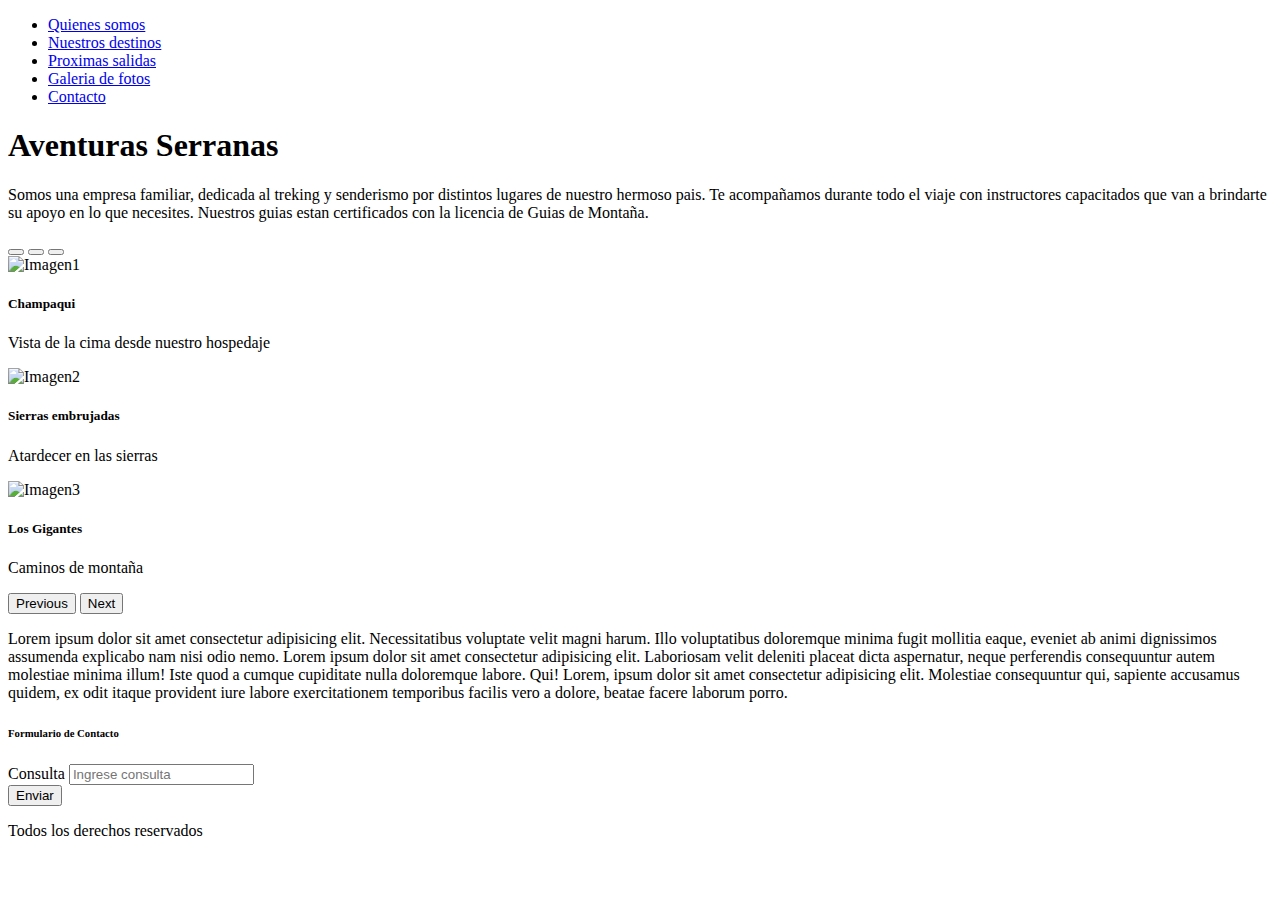
==== index.html @ b8fe9a47 "Primer commit" ====
<!DOCTYPE html>
<html lang="en">
<head>
    <meta charset="UTF-8">
    <meta http-equiv="X-UA-Compatible" content="IE=edge">
    <meta name="description" content="Empresa dedicada al turismo de aventura en Argentina, trekking y senderismo">
    <meta name="keywords" content="Turismo, trekking, champaqui">
    <meta name="copy" content="Aventuras Serranas">
    <meta name="author" content="Celeste Moyano">
    <meta property="og:title" content="Aventuras serranas">
    <meta property="og:image" content="">
    <meta property="og:locale" content="es_ES">
    <meta property="og:description" content="Empresa dedicada al turismo de aventura en Argentina, trekking y senderismo">
    <meta name="viewport" content="width=device-width, initial-scale=1">
    <link rel="stylesheet" href="favicon.ico" type="">
    <link href="https://cdn.jsdelivr.net/npm/bootstrap@5.1.3/dist/css/bootstrap.min.css" rel="stylesheet" integrity="sha384-1BmE4kWBq78iYhFldvKuhfTAU6auU8tT94WrHftjDbrCEXSU1oBoqyl2QvZ6jIW3" crossorigin="anonymous">
    <script src="https://cdn.jsdelivr.net/npm/bootstrap@5.1.3/dist/js/bootstrap.bundle.min.js" integrity="sha384-ka7Sk0Gln4gmtz2MlQnikT1wXgYsOg+OMhuP+IlRH9sENBO0LRn5q+8nbTov4+1p" crossorigin="anonymous"></script>
    <link rel="preconnect" href="https://fonts.googleapis.com">
    <link rel="preconnect" href="https://fonts.gstatic.com" crossorigin>
    <link href="https://fonts.googleapis.com/css2?family=Roboto&display=swap" rel="stylesheet">
    <link rel="stylesheet" href="../Proyecto/css/main.css">
    <title>Aventuras Serranas</title>
</head>
<body>
    <header>
      <nav>
            <ul class="menu">
              <li class="menu__item">
                <a  href="html/quienes_somos.html">Quienes somos</a>
              </li>
              <li class="menu__item">
                <a  href="html/nuestros_destinos.html">Nuestros destinos</a>
              </li>
              <li class="menu__item">
                <a  href="html/proximas_salidas.html">Proximas salidas</a>
              </li>
              <li class="menu__item">
                <a  href="html/galeria_fotos.html">Galeria de fotos</a>
              </li>
              <li class="menu__item">
                <a href="html/contacto.html">Contacto</a>
              </li>
            </ul>
        </nav>         
    </header>
    <div class="container">
        <h1 class="centrar textoGrande">Aventuras Serranas</h1>
        <p>Somos una empresa familiar, dedicada al treking y senderismo por distintos lugares de nuestro hermoso pais. Te acompañamos durante todo el viaje con instructores capacitados que van a brindarte su apoyo en lo que necesites. Nuestros guias estan certificados con la licencia de Guias de Montaña.
        </p>
        <div id="carouselExampleCaptions" class="carousel slide" data-bs-ride="carousel">
            <div class="carousel-indicators">
              <button type="button" data-bs-target="#carouselExampleCaptions" data-bs-slide-to="0" class="active" aria-current="true" aria-label="Slide 1"></button>
              <button type="button" data-bs-target="#carouselExampleCaptions" data-bs-slide-to="1" aria-label="Slide 2"></button>
              <button type="button" data-bs-target="#carouselExampleCaptions" data-bs-slide-to="2" aria-label="Slide 3"></button>
            </div>
            <div class="carousel-inner achicar">
              <div class="carousel-item active">
                <img src="../Proyecto/imagenes/champaquiCarousel.jpg" class="d-block w-100 achicar" alt="Imagen1">
                <div class="carousel-caption d-none d-md-block">
                  <h5>Champaqui</h5>
                  <p>Vista de la cima desde nuestro hospedaje</p>
                </div>
              </div>
              <div class="carousel-item">
                <img src="../Proyecto/imagenes/sierrasCarousel.jpg" class="d-block w-100 achicar" alt="Imagen2">
                <div class="carousel-caption d-none d-md-block">
                  <h5>Sierras embrujadas</h5>
                  <p>Atardecer en las sierras</p>
                </div>
              </div>
              <div class="carousel-item">
                <img src="../Proyecto/imagenes/gigantesCarrousel.jpg" class="d-block w-100 achicar" alt="Imagen3">
                <div class="carousel-caption d-none d-md-block">
                  <h5>Los Gigantes</h5>
                  <p>Caminos de montaña</p>
                </div>
              </div>
            </div>
            <button class="carousel-control-prev" type="button" data-bs-target="#carouselExampleCaptions" data-bs-slide="prev">
              <span class="carousel-control-prev-icon" aria-hidden="true"></span>
              <span class="visually-hidden">Previous</span>
            </button>
            <button class="carousel-control-next" type="button" data-bs-target="#carouselExampleCaptions" data-bs-slide="next">
              <span class="carousel-control-next-icon" aria-hidden="true"></span>
              <span class="visually-hidden">Next</span>
            </button>
          </div>
          <p>Lorem ipsum dolor sit amet consectetur adipisicing elit. Necessitatibus voluptate velit magni harum. Illo voluptatibus doloremque minima fugit mollitia eaque, eveniet ab animi dignissimos assumenda explicabo nam nisi odio nemo. Lorem ipsum dolor sit amet consectetur adipisicing elit. Laboriosam velit deleniti placeat dicta aspernatur, neque perferendis consequuntur autem molestiae minima illum! Iste quod a cumque cupiditate nulla doloremque labore. Qui! Lorem, ipsum dolor sit amet consectetur adipisicing elit. Molestiae consequuntur qui, sapiente accusamus quidem, ex odit itaque provident iure labore exercitationem temporibus facilis vero a dolore, beatae facere laborum porro.</p>
    </div>
       
    <footer>
        <div class="container">
            <h6>Formulario de Contacto</h6>
            <form action="#">
	            <div class="form-group">
  	            <label for="email">Consulta</label>
  	            <input type="email" class="form-control" id="email" placeholder="Ingrese consulta" name="email">
	            </div>
	            <button type="button" class="btn btn-secondary">Enviar</button>
            </form>
        </div>
        <p class="centrar">Todos los derechos reservados</p>
    </footer>
    <script src="https://code.jquery.com/jquery-3.5.1.slim.min.js" integrity="sha384-DfXdz2htPH0lsSSs5nCTpuj/zy4C+OGpamoFVy38MVBnE+IbbVYUew+OrCXaRkfj" crossorigin="anonymous"></script>
    <script src="https://cdn.jsdelivr.net/npm/popper.js@1.16.0/dist/umd/popper.min.js" integrity="sha384-Q6E9RHvbIyZFJoft+2mJbHaEWldlvI9IOYy5n3zV9zzTtmI3UksdQRVvoxMfooAo" crossorigin="anonymous"></script>
    <script src="https://stackpath.bootstrapcdn.com/bootstrap/4.5.0/js/bootstrap.min.js" integrity="sha384-OgVRvuATP1z7JjHLkuOU7Xw704+h835Lr+6QL9UvYjZE3Ipu6Tp75j7Bh/kR0JKI" crossorigin="anonymous"></script>     
</body>
</html>
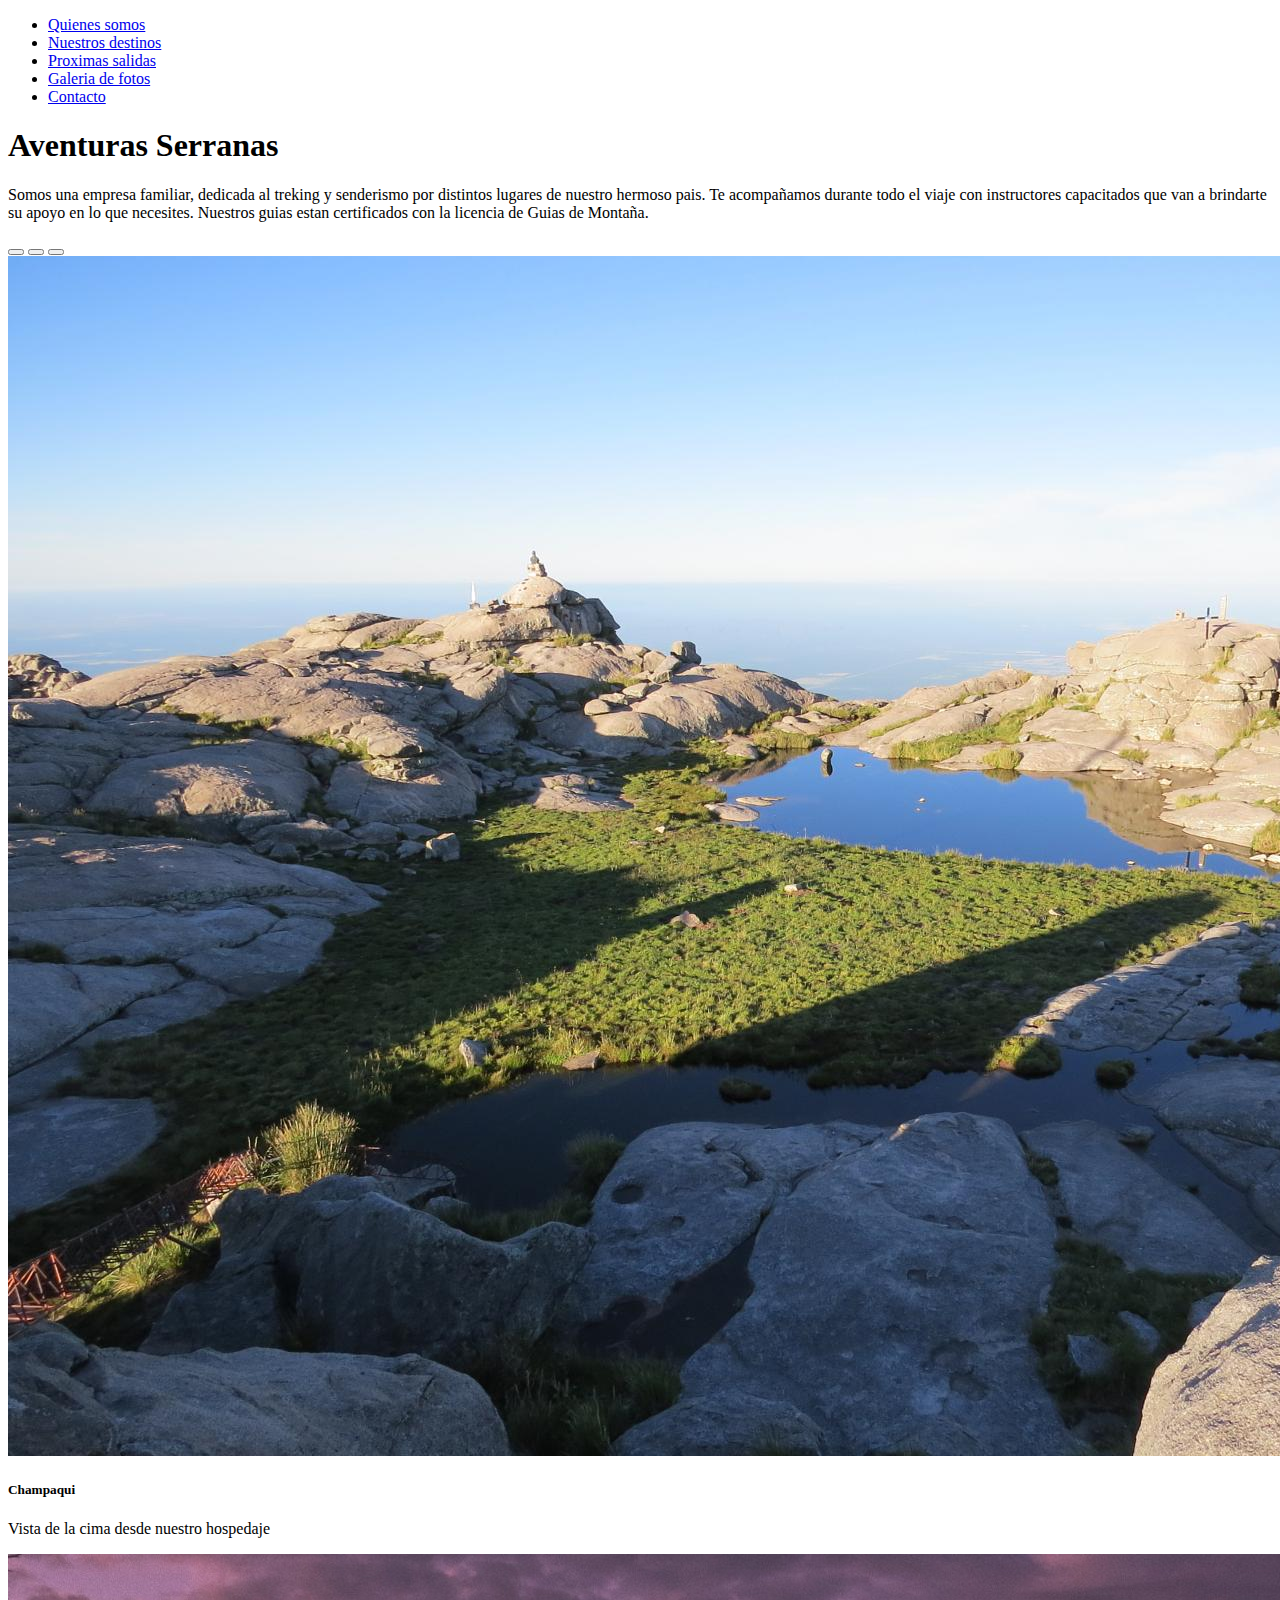
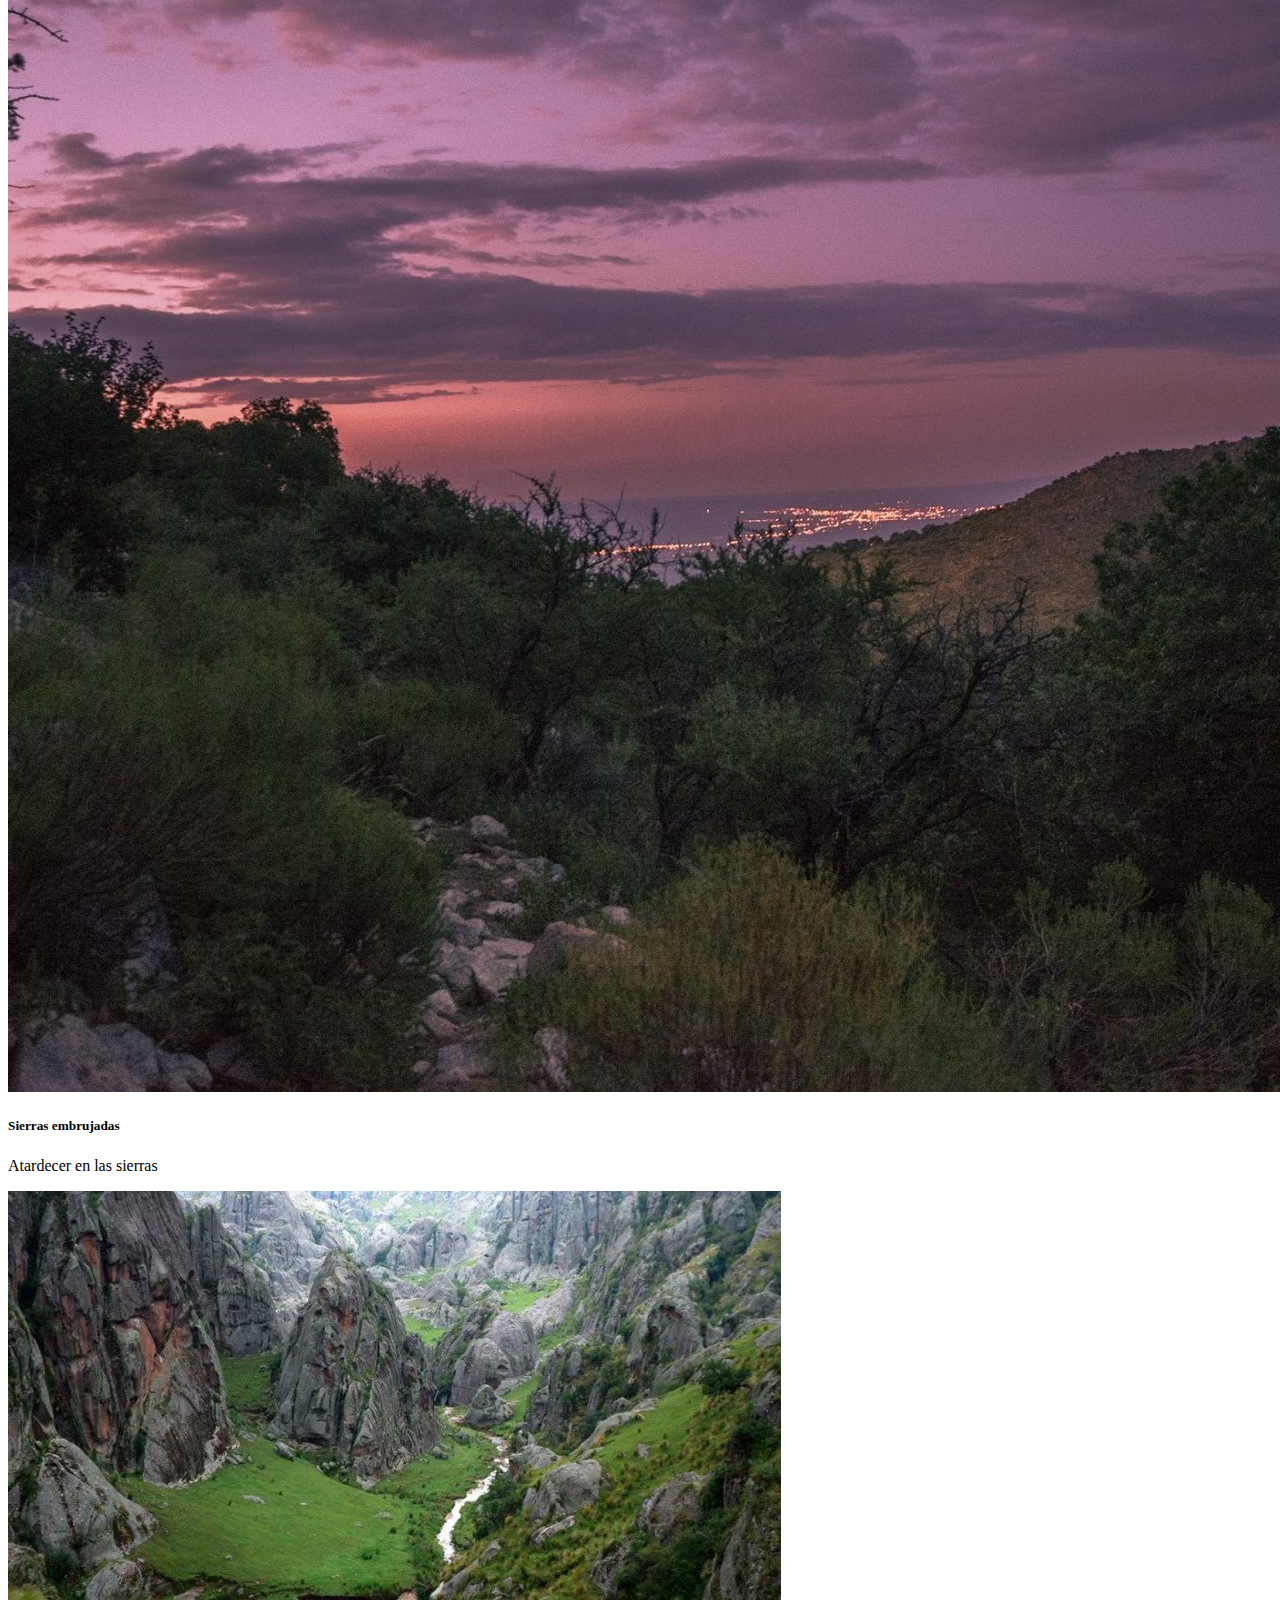
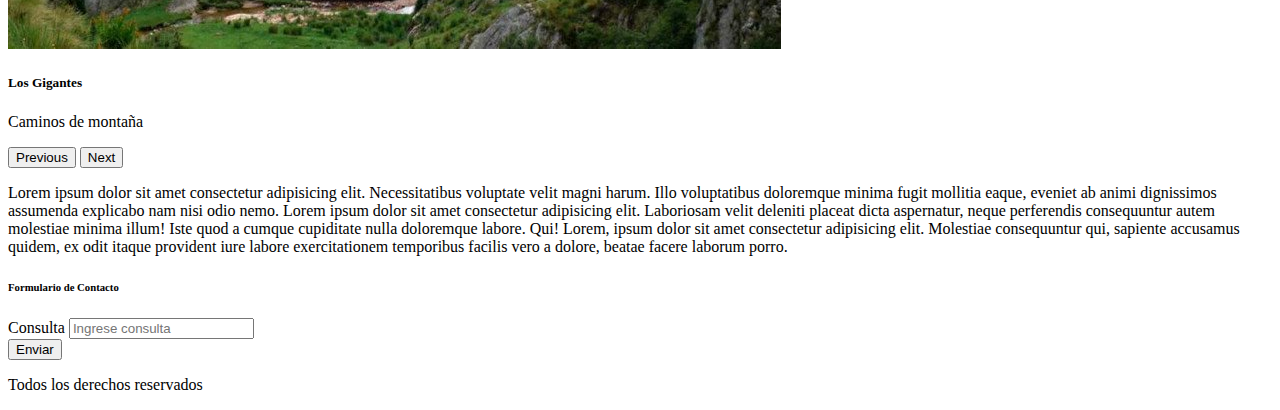
==== commit e356a76b: "Primer commit" ====
--- a/index.html
+++ b/index.html
@@ -18,7 +18,7 @@
     <link rel="preconnect" href="https://fonts.googleapis.com">
     <link rel="preconnect" href="https://fonts.gstatic.com" crossorigin>
     <link href="https://fonts.googleapis.com/css2?family=Roboto&display=swap" rel="stylesheet">
-    <link rel="stylesheet" href="../Proyecto/css/main.css">
+    <link rel="stylesheet" href="css/main.css">
     <title>Aventuras Serranas</title>
 </head>
 <body>
@@ -55,21 +55,21 @@
             </div>
             <div class="carousel-inner achicar">
               <div class="carousel-item active">
-                <img src="../Proyecto/imagenes/champaquiCarousel.jpg" class="d-block w-100 achicar" alt="Imagen1">
+                <img src="imagenes/champaquiCarousel.jpg" class="d-block w-100 achicar" alt="Imagen1">
                 <div class="carousel-caption d-none d-md-block">
                   <h5>Champaqui</h5>
                   <p>Vista de la cima desde nuestro hospedaje</p>
                 </div>
               </div>
               <div class="carousel-item">
-                <img src="../Proyecto/imagenes/sierrasCarousel.jpg" class="d-block w-100 achicar" alt="Imagen2">
+                <img src="imagenes/sierrasCarousel.jpg" class="d-block w-100 achicar" alt="Imagen2">
                 <div class="carousel-caption d-none d-md-block">
                   <h5>Sierras embrujadas</h5>
                   <p>Atardecer en las sierras</p>
                 </div>
               </div>
               <div class="carousel-item">
-                <img src="../Proyecto/imagenes/gigantesCarrousel.jpg" class="d-block w-100 achicar" alt="Imagen3">
+                <img src="imagenes/gigantesCarrousel.jpg" class="d-block w-100 achicar" alt="Imagen3">
                 <div class="carousel-caption d-none d-md-block">
                   <h5>Los Gigantes</h5>
                   <p>Caminos de montaña</p>
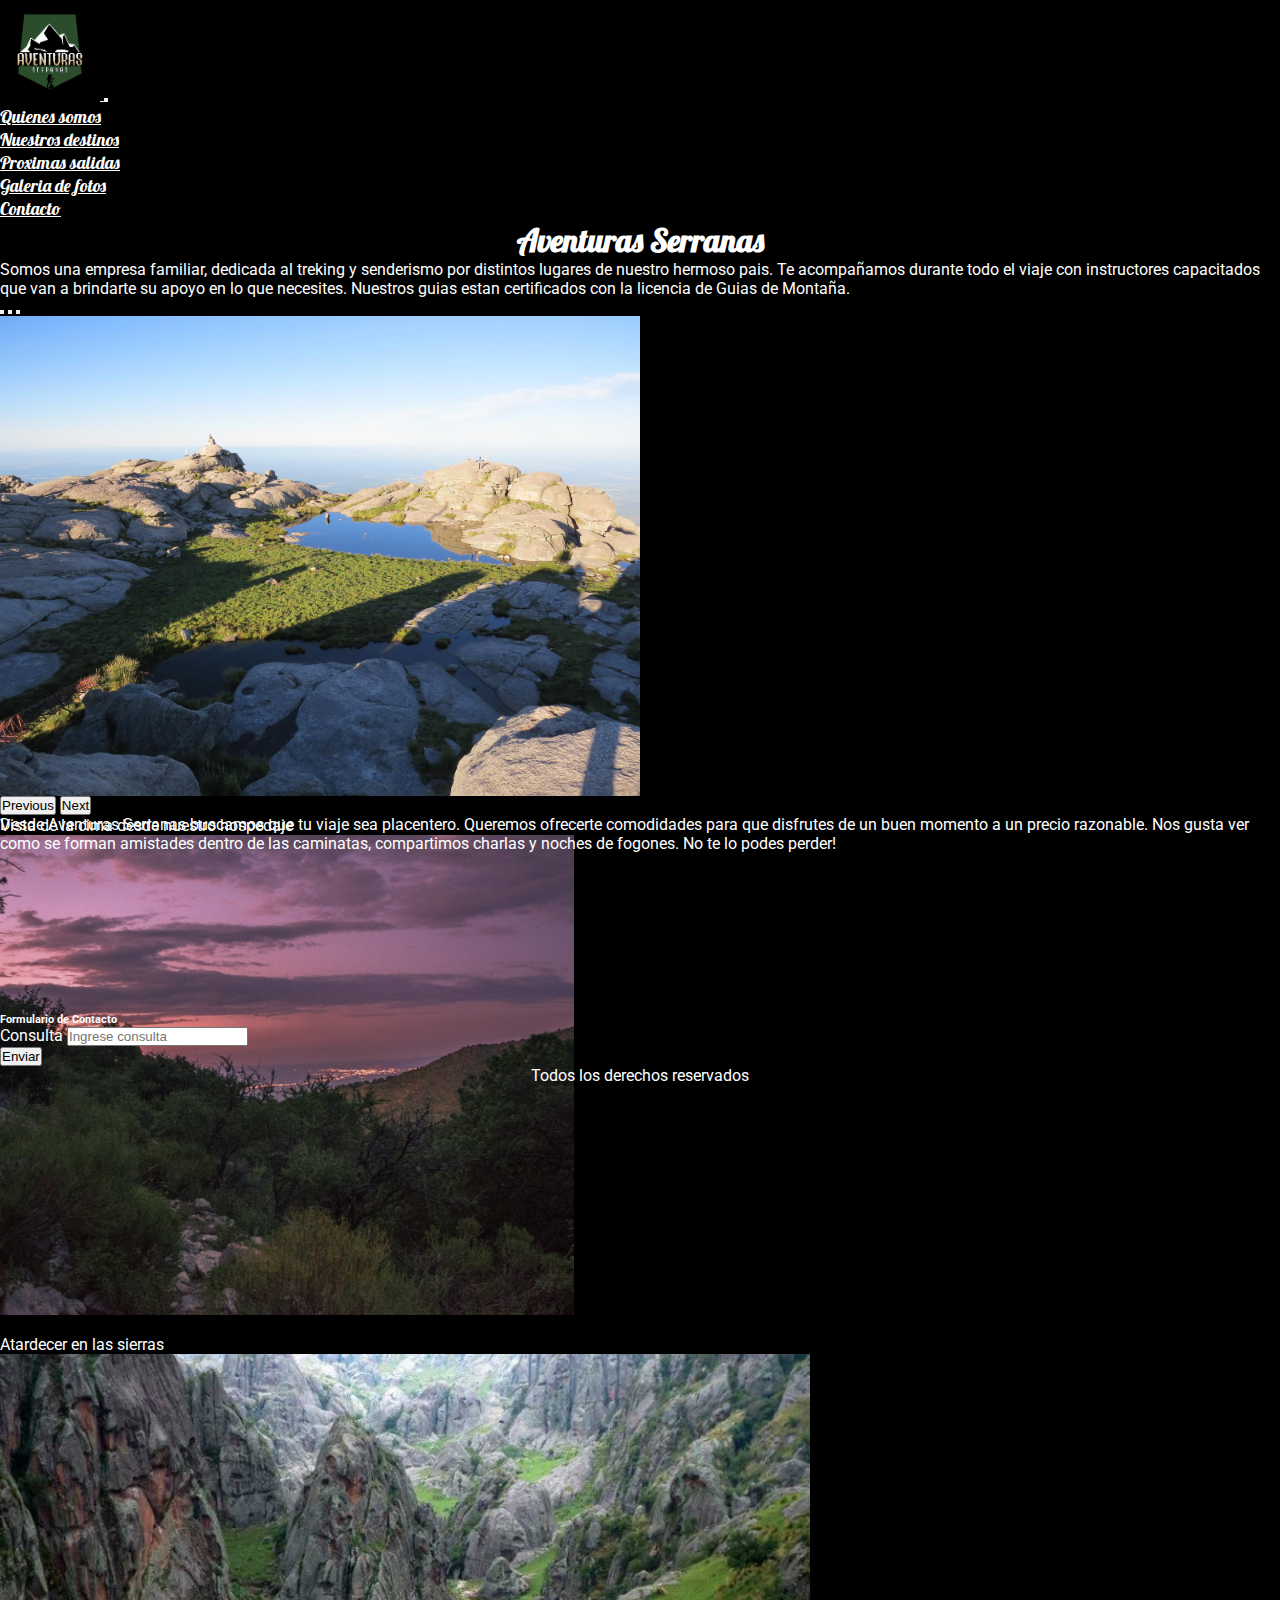
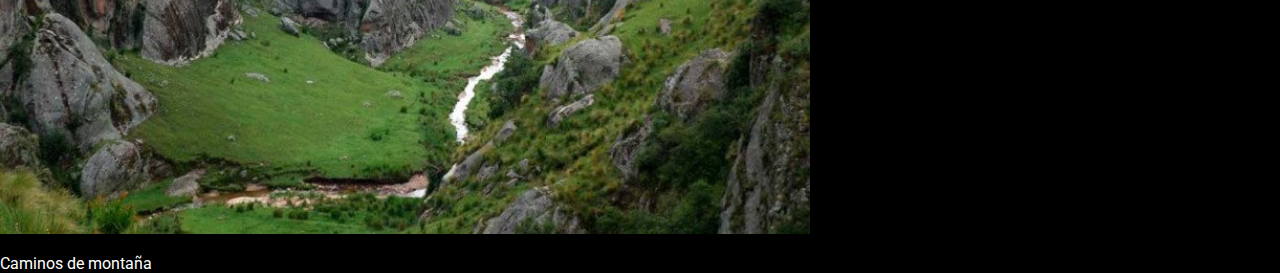
==== commit 286aadaa: "Primer commit" ====
--- a/index.html
+++ b/index.html
@@ -1,108 +1,144 @@
 <!DOCTYPE html>
 <html lang="en">
+
 <head>
-    <meta charset="UTF-8">
-    <meta http-equiv="X-UA-Compatible" content="IE=edge">
-    <meta name="description" content="Empresa dedicada al turismo de aventura en Argentina, trekking y senderismo">
-    <meta name="keywords" content="Turismo, trekking, champaqui">
-    <meta name="copy" content="Aventuras Serranas">
-    <meta name="author" content="Celeste Moyano">
-    <meta property="og:title" content="Aventuras serranas">
-    <meta property="og:image" content="">
-    <meta property="og:locale" content="es_ES">
-    <meta property="og:description" content="Empresa dedicada al turismo de aventura en Argentina, trekking y senderismo">
-    <meta name="viewport" content="width=device-width, initial-scale=1">
-    <link rel="stylesheet" href="favicon.ico" type="">
-    <link href="https://cdn.jsdelivr.net/npm/bootstrap@5.1.3/dist/css/bootstrap.min.css" rel="stylesheet" integrity="sha384-1BmE4kWBq78iYhFldvKuhfTAU6auU8tT94WrHftjDbrCEXSU1oBoqyl2QvZ6jIW3" crossorigin="anonymous">
-    <script src="https://cdn.jsdelivr.net/npm/bootstrap@5.1.3/dist/js/bootstrap.bundle.min.js" integrity="sha384-ka7Sk0Gln4gmtz2MlQnikT1wXgYsOg+OMhuP+IlRH9sENBO0LRn5q+8nbTov4+1p" crossorigin="anonymous"></script>
-    <link rel="preconnect" href="https://fonts.googleapis.com">
-    <link rel="preconnect" href="https://fonts.gstatic.com" crossorigin>
-    <link href="https://fonts.googleapis.com/css2?family=Roboto&display=swap" rel="stylesheet">
-    <link rel="stylesheet" href="css/main.css">
-    <title>Aventuras Serranas</title>
+  <meta charset="UTF-8">
+  <meta http-equiv="X-UA-Compatible" content="IE=edge">
+  <meta name="description" content="Empresa dedicada al turismo de aventura en Argentina, trekking y senderismo">
+  <meta name="keywords" content="Turismo, trekking, champaqui">
+  <meta name="copy" content="Aventuras Serranas">
+  <meta name="author" content="Celeste Moyano">
+  <meta property="og:title" content="Aventuras serranas">
+  <meta property="og:image" content="">
+  <meta property="og:locale" content="es_ES">
+  <meta property="og:description" content="Empresa dedicada al turismo de aventura en Argentina, trekking y senderismo">
+  <meta name="viewport" content="width=device-width, initial-scale=1">
+  <link rel="stylesheet" href="favicon.ico" type="">
+  <link href="https://cdn.jsdelivr.net/npm/bootstrap@5.1.3/dist/css/bootstrap.min.css" rel="stylesheet"
+    integrity="sha384-1BmE4kWBq78iYhFldvKuhfTAU6auU8tT94WrHftjDbrCEXSU1oBoqyl2QvZ6jIW3" crossorigin="anonymous">
+  <script src="https://cdn.jsdelivr.net/npm/bootstrap@5.1.3/dist/js/bootstrap.bundle.min.js"
+    integrity="sha384-ka7Sk0Gln4gmtz2MlQnikT1wXgYsOg+OMhuP+IlRH9sENBO0LRn5q+8nbTov4+1p"
+    crossorigin="anonymous"></script>
+  <link rel="preconnect" href="https://fonts.googleapis.com">
+  <link rel="preconnect" href="https://fonts.gstatic.com" crossorigin>
+  <link href="https://fonts.googleapis.com/css2?family=Lobster&display=swap" rel="stylesheet">
+  <link rel="preconnect" href="https://fonts.googleapis.com">
+  <link rel="preconnect" href="https://fonts.gstatic.com" crossorigin>
+  <link href="https://fonts.googleapis.com/css2?family=Roboto&display=swap" rel="stylesheet">
+  <link rel="stylesheet" href="css/main.css">
+  <title>Aventuras Serranas</title>
 </head>
+
 <body>
-    <header>
-      <nav>
-            <ul class="menu">
-              <li class="menu__item">
-                <a  href="html/quienes_somos.html">Quienes somos</a>
-              </li>
-              <li class="menu__item">
-                <a  href="html/nuestros_destinos.html">Nuestros destinos</a>
-              </li>
-              <li class="menu__item">
-                <a  href="html/proximas_salidas.html">Proximas salidas</a>
-              </li>
-              <li class="menu__item">
-                <a  href="html/galeria_fotos.html">Galeria de fotos</a>
-              </li>
-              <li class="menu__item">
-                <a href="html/contacto.html">Contacto</a>
-              </li>
-            </ul>
-        </nav>         
-    </header>
+  <header>
+    <nav class="navbar navbar-expand-lg navbar navbar-dark bg-dark">
+      <div class="container-fluid">
+        <a class="navbar-brand" href="#">
+          <img src="imagenes/logo.png" alt="logo" width="100" height="100"
+            class="d-inline-block align-text-top bordesRedondeados">
+        </a>
+        <button class="navbar-toggler" type="button" data-bs-toggle="collapse" data-bs-target="#navbarSupportedContent"
+          aria-controls="navbarSupportedContent" aria-expanded="false" aria-label="Toggle navigation">
+          <span class="navbar-toggler-icon"></span>
+        </button>
+        <div class="collapse navbar-collapse" id="navbarSupportedContent">
+          <ul class="navbar-nav ml-auto derecha">
+            <li class="nav-item">
+              <a class="nav-link" href="html/quienes_somos.html">Quienes somos</a>
+            </li>
+            <li class="nav-item">
+              <a class="nav-link" href="html/nuestros_destinos.html">Nuestros destinos</a>
+            </li>
+            <li class="nav-item">
+              <a class="nav-link" href="html/proximas_salidas.html">Proximas salidas</a>
+            </li>
+            <li class="nav-item">
+              <a class="nav-link" href="html/galeria_fotos.html">Galeria de fotos</a>
+            </li>
+            <li class="nav-item">
+              <a class="nav-link" href="contacto.html">Contacto</a>
+            </li>
+          </ul>
+        </div>
+      </div>
+    </nav>
+  </header>
+  <div class="container-fluid">
+    <h1 class="centrar">Aventuras Serranas</h1>
+    <p>Somos una empresa familiar, dedicada al treking y senderismo por distintos lugares de nuestro hermoso pais. Te
+      acompañamos durante todo el viaje con instructores capacitados que van a brindarte su apoyo en lo que necesites.
+      Nuestros guias estan certificados con la licencia de Guias de Montaña.
+    </p>
+    <div id="carouselExampleCaptions" class="carousel slide" data-bs-ride="carousel">
+      <div class="carousel-indicators">
+        <button type="button" data-bs-target="#carouselExampleCaptions" data-bs-slide-to="0" class="active"
+          aria-current="true" aria-label="Slide 1"></button>
+        <button type="button" data-bs-target="#carouselExampleCaptions" data-bs-slide-to="1"
+          aria-label="Slide 2"></button>
+        <button type="button" data-bs-target="#carouselExampleCaptions" data-bs-slide-to="2"
+          aria-label="Slide 3"></button>
+      </div>
+      <div class="carousel-inner achicar">
+        <div class="carousel-item active">
+          <img src="imagenes/champaquiCarousel.jpg" class="d-block w-100 achicar" alt="Imagen1">
+          <div class="carousel-caption d-none d-md-block">
+            <h5>Champaqui</h5>
+            <p>Vista de la cima desde nuestro hospedaje</p>
+          </div>
+        </div>
+        <div class="carousel-item">
+          <img src="imagenes/sierrasCarousel.jpg" class="d-block w-100 achicar" alt="Imagen2">
+          <div class="carousel-caption d-none d-md-block">
+            <h5>Sierras embrujadas</h5>
+            <p>Atardecer en las sierras</p>
+          </div>
+        </div>
+        <div class="carousel-item">
+          <img src="imagenes/gigantesCarrousel.jpg" class="d-block w-100 achicar" alt="Imagen3">
+          <div class="carousel-caption d-none d-md-block">
+            <h5>Los Gigantes</h5>
+            <p>Caminos de montaña</p>
+          </div>
+        </div>
+      </div>
+      <button class="carousel-control-prev" type="button" data-bs-target="#carouselExampleCaptions"
+        data-bs-slide="prev">
+        <span class="carousel-control-prev-icon" aria-hidden="true"></span>
+        <span class="visually-hidden">Previous</span>
+      </button>
+      <button class="carousel-control-next" type="button" data-bs-target="#carouselExampleCaptions"
+        data-bs-slide="next">
+        <span class="carousel-control-next-icon" aria-hidden="true"></span>
+        <span class="visually-hidden">Next</span>
+      </button>
+    </div>
+    <p>Desde Aventuras Serranas buscamos que tu viaje sea placentero. Queremos ofrecerte comodidades para que disfrutes
+      de un buen momento a un precio razonable. Nos gusta ver como se forman amistades dentro de las caminatas,
+      compartimos charlas y noches de fogones. No te lo podes perder!</p>
+  </div>
+
+  <footer>
     <div class="container">
-        <h1 class="centrar textoGrande">Aventuras Serranas</h1>
-        <p>Somos una empresa familiar, dedicada al treking y senderismo por distintos lugares de nuestro hermoso pais. Te acompañamos durante todo el viaje con instructores capacitados que van a brindarte su apoyo en lo que necesites. Nuestros guias estan certificados con la licencia de Guias de Montaña.
-        </p>
-        <div id="carouselExampleCaptions" class="carousel slide" data-bs-ride="carousel">
-            <div class="carousel-indicators">
-              <button type="button" data-bs-target="#carouselExampleCaptions" data-bs-slide-to="0" class="active" aria-current="true" aria-label="Slide 1"></button>
-              <button type="button" data-bs-target="#carouselExampleCaptions" data-bs-slide-to="1" aria-label="Slide 2"></button>
-              <button type="button" data-bs-target="#carouselExampleCaptions" data-bs-slide-to="2" aria-label="Slide 3"></button>
-            </div>
-            <div class="carousel-inner achicar">
-              <div class="carousel-item active">
-                <img src="imagenes/champaquiCarousel.jpg" class="d-block w-100 achicar" alt="Imagen1">
-                <div class="carousel-caption d-none d-md-block">
-                  <h5>Champaqui</h5>
-                  <p>Vista de la cima desde nuestro hospedaje</p>
-                </div>
-              </div>
-              <div class="carousel-item">
-                <img src="imagenes/sierrasCarousel.jpg" class="d-block w-100 achicar" alt="Imagen2">
-                <div class="carousel-caption d-none d-md-block">
-                  <h5>Sierras embrujadas</h5>
-                  <p>Atardecer en las sierras</p>
-                </div>
-              </div>
-              <div class="carousel-item">
-                <img src="imagenes/gigantesCarrousel.jpg" class="d-block w-100 achicar" alt="Imagen3">
-                <div class="carousel-caption d-none d-md-block">
-                  <h5>Los Gigantes</h5>
-                  <p>Caminos de montaña</p>
-                </div>
-              </div>
-            </div>
-            <button class="carousel-control-prev" type="button" data-bs-target="#carouselExampleCaptions" data-bs-slide="prev">
-              <span class="carousel-control-prev-icon" aria-hidden="true"></span>
-              <span class="visually-hidden">Previous</span>
-            </button>
-            <button class="carousel-control-next" type="button" data-bs-target="#carouselExampleCaptions" data-bs-slide="next">
-              <span class="carousel-control-next-icon" aria-hidden="true"></span>
-              <span class="visually-hidden">Next</span>
-            </button>
-          </div>
-          <p>Lorem ipsum dolor sit amet consectetur adipisicing elit. Necessitatibus voluptate velit magni harum. Illo voluptatibus doloremque minima fugit mollitia eaque, eveniet ab animi dignissimos assumenda explicabo nam nisi odio nemo. Lorem ipsum dolor sit amet consectetur adipisicing elit. Laboriosam velit deleniti placeat dicta aspernatur, neque perferendis consequuntur autem molestiae minima illum! Iste quod a cumque cupiditate nulla doloremque labore. Qui! Lorem, ipsum dolor sit amet consectetur adipisicing elit. Molestiae consequuntur qui, sapiente accusamus quidem, ex odit itaque provident iure labore exercitationem temporibus facilis vero a dolore, beatae facere laborum porro.</p>
+      <h6>Formulario de Contacto</h6>
+      <form action="#">
+        <div class="form-group">
+          <label for="email">Consulta</label>
+          <input type="email" class="form-control" id="email" placeholder="Ingrese consulta" name="email">
+        </div>
+        <button type="button" class="btn btn-secondary">Enviar</button>
+      </form>
     </div>
-       
-    <footer>
-        <div class="container">
-            <h6>Formulario de Contacto</h6>
-            <form action="#">
-	            <div class="form-group">
-  	            <label for="email">Consulta</label>
-  	            <input type="email" class="form-control" id="email" placeholder="Ingrese consulta" name="email">
-	            </div>
-	            <button type="button" class="btn btn-secondary">Enviar</button>
-            </form>
-        </div>
-        <p class="centrar">Todos los derechos reservados</p>
-    </footer>
-    <script src="https://code.jquery.com/jquery-3.5.1.slim.min.js" integrity="sha384-DfXdz2htPH0lsSSs5nCTpuj/zy4C+OGpamoFVy38MVBnE+IbbVYUew+OrCXaRkfj" crossorigin="anonymous"></script>
-    <script src="https://cdn.jsdelivr.net/npm/popper.js@1.16.0/dist/umd/popper.min.js" integrity="sha384-Q6E9RHvbIyZFJoft+2mJbHaEWldlvI9IOYy5n3zV9zzTtmI3UksdQRVvoxMfooAo" crossorigin="anonymous"></script>
-    <script src="https://stackpath.bootstrapcdn.com/bootstrap/4.5.0/js/bootstrap.min.js" integrity="sha384-OgVRvuATP1z7JjHLkuOU7Xw704+h835Lr+6QL9UvYjZE3Ipu6Tp75j7Bh/kR0JKI" crossorigin="anonymous"></script>     
+    <p class="centrar">Todos los derechos reservados</p>
+  </footer>
+  <script src="https://code.jquery.com/jquery-3.5.1.slim.min.js"
+    integrity="sha384-DfXdz2htPH0lsSSs5nCTpuj/zy4C+OGpamoFVy38MVBnE+IbbVYUew+OrCXaRkfj"
+    crossorigin="anonymous"></script>
+  <script src="https://cdn.jsdelivr.net/npm/popper.js@1.16.0/dist/umd/popper.min.js"
+    integrity="sha384-Q6E9RHvbIyZFJoft+2mJbHaEWldlvI9IOYy5n3zV9zzTtmI3UksdQRVvoxMfooAo"
+    crossorigin="anonymous"></script>
+  <script src="https://stackpath.bootstrapcdn.com/bootstrap/4.5.0/js/bootstrap.min.js"
+    integrity="sha384-OgVRvuATP1z7JjHLkuOU7Xw704+h835Lr+6QL9UvYjZE3Ipu6Tp75j7Bh/kR0JKI"
+    crossorigin="anonymous"></script>
 </body>
+
 </html>--- a/css/main.css
+++ b/css/main.css
@@ -0,0 +1,350 @@
+* {
+  margin: 0%;
+  padding: 0%; }
+
+h2, h3, h4, h6, footer, p, li, section, label {
+  color: white;
+  font-family: 'Roboto' , sans-serif; }
+
+.textoNegro {
+  color: black; }
+
+h1 {
+  font-family: 'Lobster', cursive;
+  color: white;
+  animation-duration: 2s;
+  animation-name: aparecer; }
+
+@keyframes aparecer {
+  0% {
+    opacity: 0; }
+  100% {
+    opacity: 1; } }
+
+a {
+  color: white;
+  font-family: 'Lobster', cursive; }
+
+.menu__item {
+  padding: 3rem;
+  color: red; }
+
+body {
+  background-color: black; }
+
+.padreGrid {
+  display: grid;
+  grid-template-areas: "header header header"+ "historia historia icono"+ "imagen texto texto"+ "footer footer footer";
+  grid-template-rows: 10rem 18rem 18rem auto;
+  grid-template-columns: 30% auto 30rem;
+  grid-row-gap: 5px;
+  grid-column-gap: 5px; }
+
+.bordeGrid {
+  border: 2px solid black; }
+
+.headerGrid {
+  grid-area: header; }
+
+.footerGrid {
+  grid-area: footer; }
+
+.sectionHistoria {
+  grid-area: historia; }
+
+.sectionIcono {
+  grid-area: icono;
+  width: 30rem;
+  align-content: left; }
+
+.sectionImagen {
+  grid-area: imagen;
+  width: 100%; }
+
+.sectionTexto {
+  grid-area: texto; }
+
+.indexGrid {
+  display: grid;
+  grid-template-areas: "header header"+ "texto texto"+ "imagen1 imagen2"+ "footer footer";
+  grid-template-rows: 20rem 18rem auto;
+  grid-template-columns: 50% 50%;
+  grid-row-gap: 5px;
+  grid-column-gap: 5px; }
+
+.div1 {
+  grid-area: imagen1; }
+
+.div2 {
+  grid-area: imagen2; }
+
+.destinosGrid {
+  display: grid;
+  grid-template-areas: "header header"+ "cardSierras cardChampa"+ "cardGigantes cardCumbre"+ "footer footer"; }
+
+.sectionSierras {
+  grid-area: cardSierras; }
+
+.sectionChampa {
+  grid-area: cardChampa; }
+
+.sectionGigantes {
+  grid-area: cardGigantes; }
+
+.sectionCumbre {
+  grid-area: cardCumbre; }
+
+.footerDestinos {
+  grid-area: footer; }
+
+.galeriaGrid {
+  display: grid;
+  grid-template-areas: "header header header header"+ "img1 img2 img3 img4"+ "img5 img6 img7 img8"+ "img9 img10 img11 img12"+ "footer footer footer footer";
+  grid-template-rows: 10rem 27% 27% 27% auto;
+  grid-template-columns: 25% auto 25% 25%;
+  grid-row-gap: 5px;
+  grid-column-gap: 5px; }
+
+.divImg1 {
+  grid-area: img1; }
+
+.divImg2 {
+  grid-area: img2; }
+
+.divImg3 {
+  grid-area: img3; }
+
+.divImg4 {
+  grid-area: img4; }
+
+.divImg5 {
+  grid-area: img5; }
+
+.divImg6 {
+  grid-area: img6; }
+
+.divImg7 {
+  grid-area: img7; }
+
+.divImg8 {
+  grid-area: img8; }
+
+.divImg9 {
+  grid-area: img9; }
+
+.divImg10 {
+  grid-area: img10; }
+
+.divImg11 {
+  grid-area: img11; }
+
+.divImg12 {
+  grid-area: img12; }
+
+.footerGaleria {
+  grid-area: footer; }
+
+@media only screen and (max-width: 767px) {
+  .menu {
+    display: grid;
+    grid-template-columns: auto auto;
+    flex-direction: column;
+    width: 100%; }
+  .padreGrid {
+    grid-template-columns: 50% auto; }
+  .headerGrid {
+    width: 100%;
+    grid-template-columns: 50% auto; }
+  .menu__item {
+    height: auto;
+    padding: 2px;
+    font-size: xx-small; }
+  h1 {
+    margin: 0%;
+    width: 300px; }
+  input {
+    color: white; }
+  .sectionIcono {
+    width: 100px; }
+  .sectionImagen {
+    width: 100px; }
+  .logo {
+    width: 100px; }
+  .card-text {
+    font-size: x-small; }
+  .textoChico {
+    font-size: small; }
+  .card {
+    margin: 30px 0px 30px 30px; }
+  .col-sm-4 {
+    padding: 5px; } }
+
+@media only screen and (min-width: 768px) and (max-width: 991px) {
+  .menu {
+    display: grid;
+    grid-template-columns: 20% 20% 20% 20% auto; }
+  body {
+    width: auto; }
+  .padreGrid {
+    grid-template-columns: 50% auto; }
+  .headerGrid {
+    width: 100%;
+    grid-template-columns: 50% auto; }
+  h1 {
+    margin: 0px 0px 15px 0px;
+    width: 750px;
+    text-align: center;
+    margin-right: 0%; }
+  .menu__item {
+    height: auto;
+    padding: 5px; }
+  .sectionIcono {
+    width: 300px; }
+  .logo {
+    width: 200px;
+    float: initial; }
+  .container {
+    margin: 0%; }
+  .col-sm-4 {
+    padding: 15px; } }
+
+@media only screen and (min-width: 992px) and (max-width: 1440px) {
+  .menu {
+    display: grid;
+    grid-template-columns: 20% 20% 20% 20% auto; }
+  .col-sm-4 {
+    padding: 15px; }
+  a {
+    font-size: large; } }
+
+.bordesRedondeados {
+  border-radius: 10px; }
+
+.italica {
+  font-style: italic; }
+
+.negrita {
+  font-weight: bold; }
+
+.centrar {
+  text-align: center; }
+
+.textoGrande {
+  font-size: 400%; }
+
+.imagenChica {
+  width: 100px;
+  height: auto; }
+
+.imagenMini {
+  width: 50px;
+  height: auto; }
+
+.imagenGrande {
+  width: 300px;
+  height: 300px; }
+
+.achicar {
+  height: 30rem; }
+
+.centrarImg {
+  position: relative; }
+
+.derecha {
+  margin-left: auto; }
+
+.card-text {
+  color: black; }
+
+.card-title {
+  color: black;
+  font-weight: bold; }
+
+.card {
+  margin: 30px;
+  padding: 0%;
+  border: black; }
+
+.tarjetas {
+  height: 200px;
+  width: auto;
+  overflow: auto; }
+
+#galeria .col-lg-4 {
+  padding: 25px; }
+
+#galeria img {
+  width: 100%;
+  height: 250px; }
+
+#galeria img:hover {
+  border: 2px solid white; }
+
+.padre {
+  flex-wrap: nowrap;
+  flex-direction: row;
+  display: flex;
+  justify-content: center; }
+
+.padreDestinos {
+  display: flex;
+  height: 600px;
+  flex-direction: column;
+  padding: 1em; }
+
+.calendario {
+  display: flex;
+  flex-flow: column nowrap;
+  background-color: #3c3c3c;
+  justify-content: space-around;
+  width: 300px;
+  height: 300px;
+  margin: 15px; }
+
+.calendario__detallado {
+  background-color: wheat;
+  padding: 4px;
+  margin: 5px;
+  flex: 1; }
+
+.imagenInicio {
+  margin: 5px 10px 20px 15px;
+  width: 100vh; }
+
+.textoInicio {
+  border: solid 5px white;
+  padding: 5px; }
+
+.lista {
+  float: inline-start;
+  padding: 10px; }
+
+.menu {
+  list-style-type: none;
+  display: flex;
+  margin: 0%;
+  padding: 0%;
+  justify-content: center; }
+
+span {
+  height: 100px;
+  transition: height 2s; }
+
+span:hover {
+  height: 200px; }
+
+footer {
+  margin-top: 10em; }
